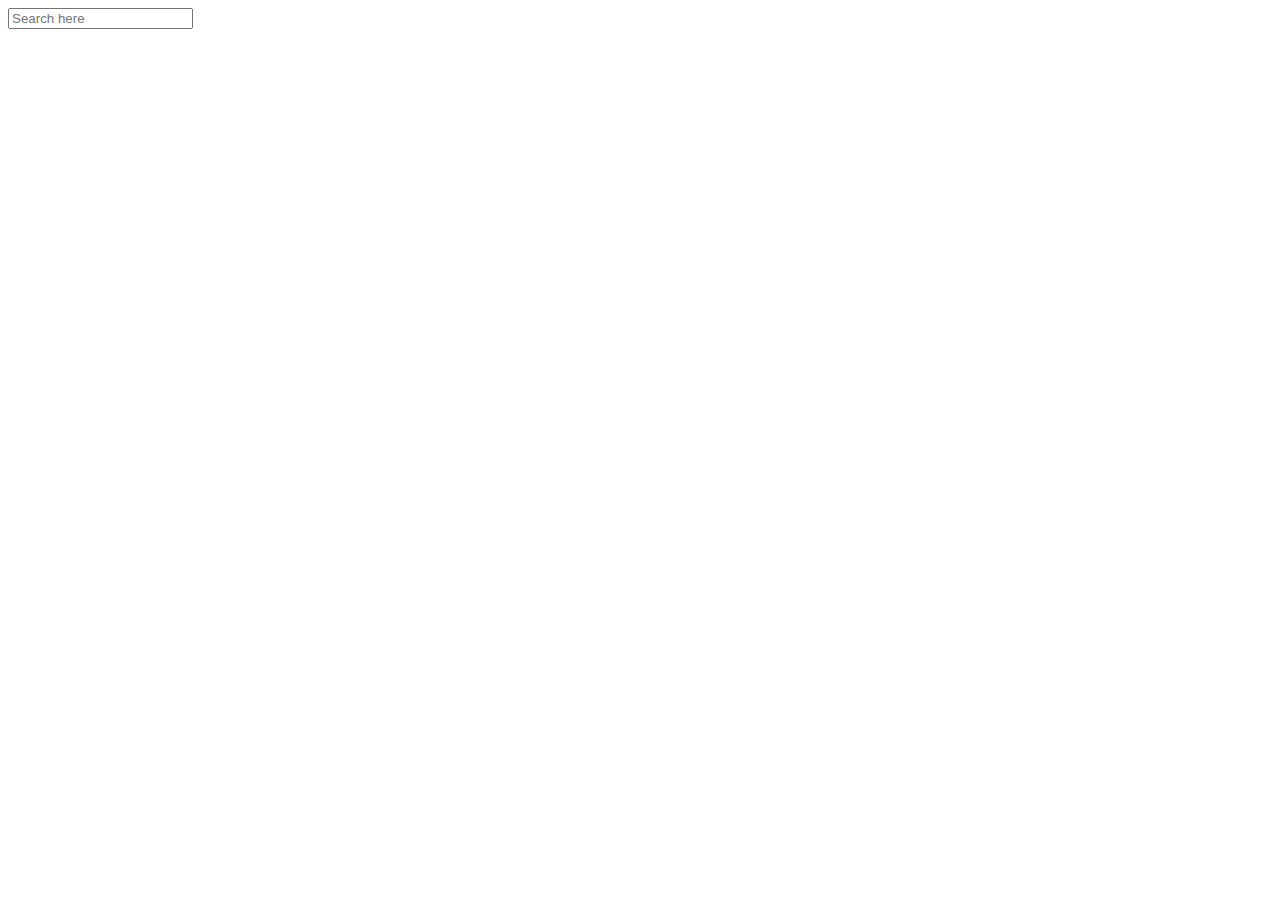
==== search.html @ 0703dc7d "Search Page Added" ====
<!DOCTYPE html>
<html lang="en">
<head>
    <meta charset="UTF-8">
    <meta name="viewport" content="width=device-width, initial-scale=1.0">
    <title>Search</title>
</head>
<body>
    <input type="search" placeholder="Search here">
</body>
</html>
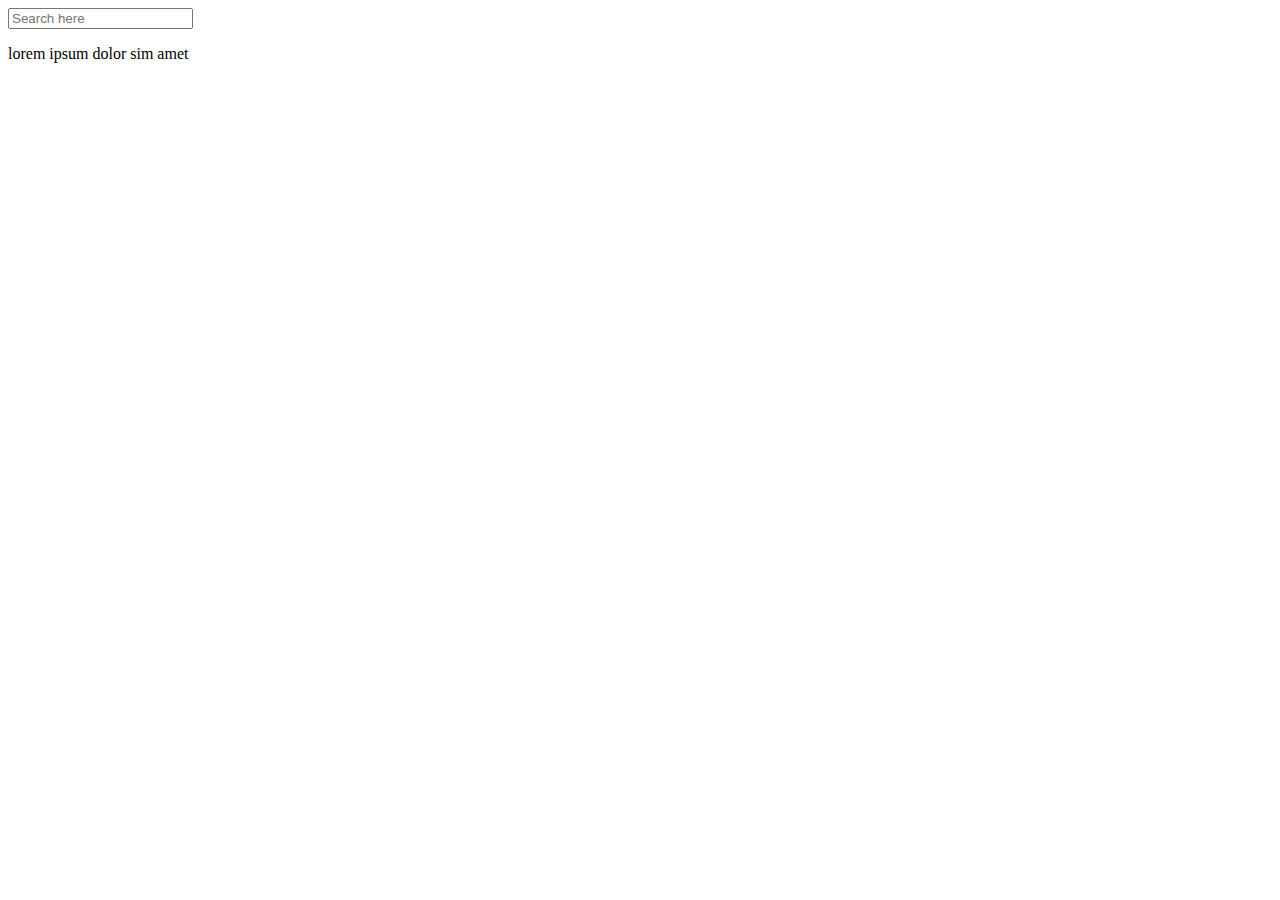
==== commit 7dcdc359: "Update search.html" ====
--- a/search.html
+++ b/search.html
@@ -7,5 +7,6 @@
 </head>
 <body>
     <input type="search" placeholder="Search here">
+    <p>lorem ipsum dolor sim amet</p>
 </body>
-</html>+</html>
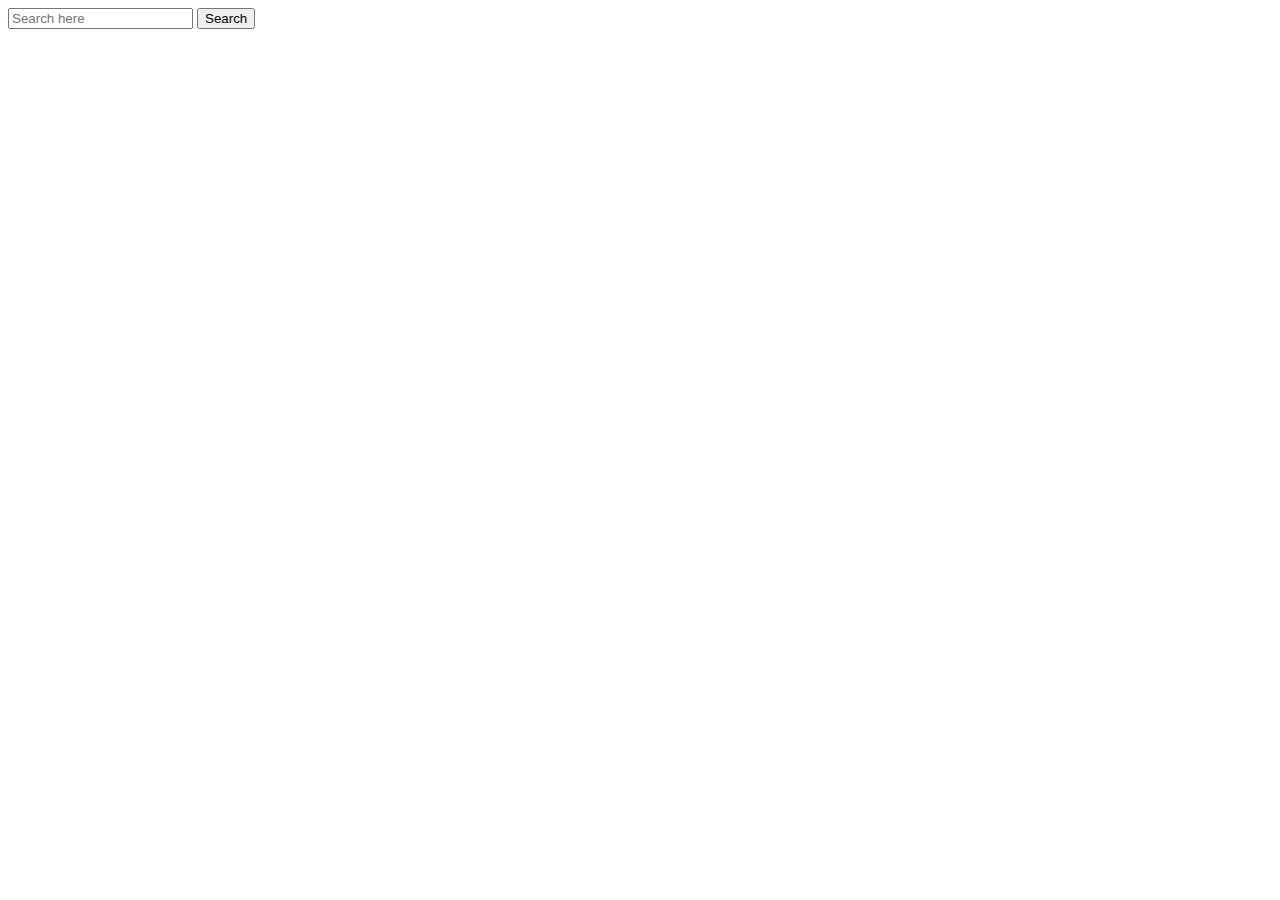
==== commit 36cfa63d: "Added search button to search,html" ====
--- a/search.html
+++ b/search.html
@@ -7,6 +7,6 @@
 </head>
 <body>
     <input type="search" placeholder="Search here">
-    <p>lorem ipsum dolor sim amet</p>
+    <button type="submit">Search</button>
 </body>
-</html>
+</html>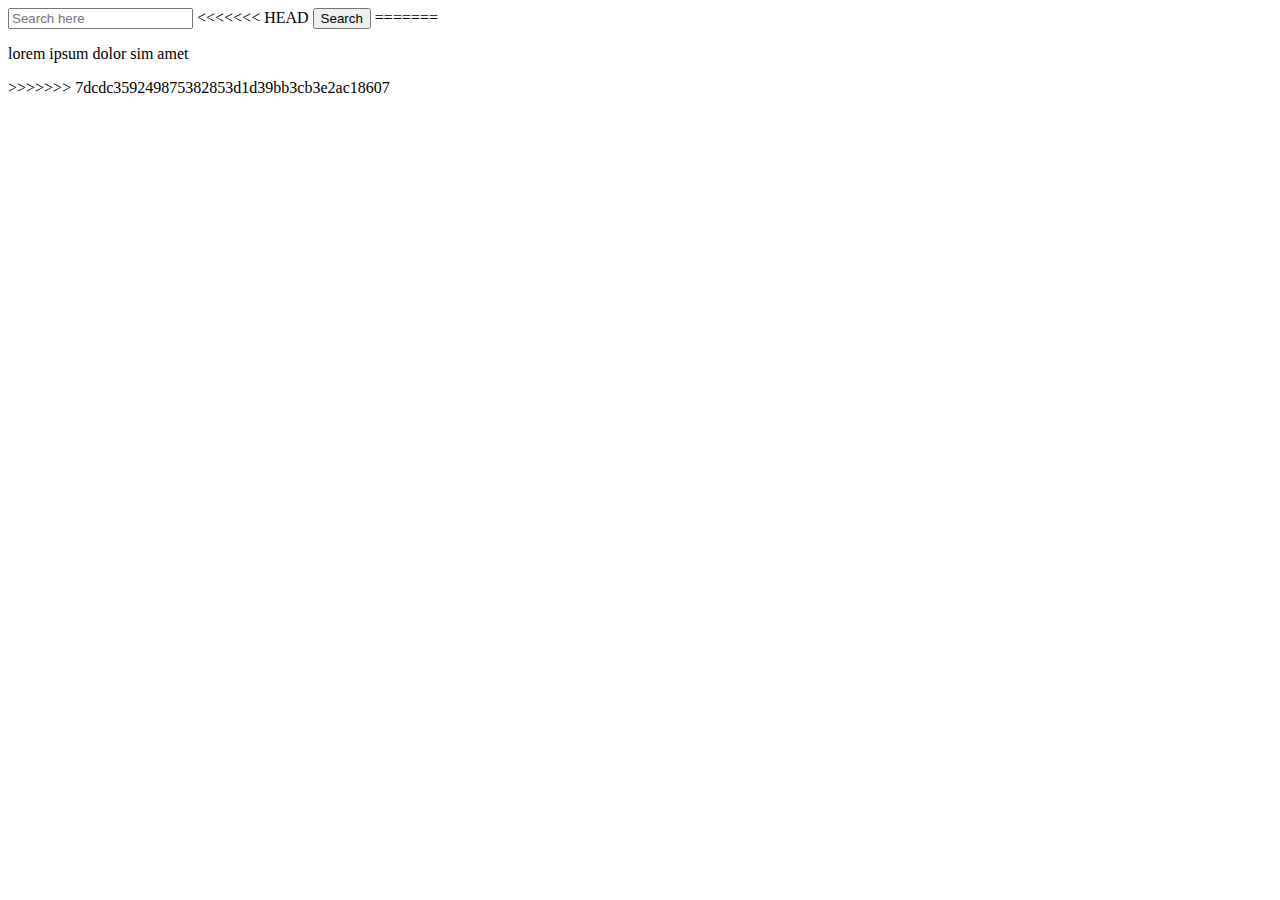
==== commit fdd3997a: "Merged both in origin and local search" ====
--- a/search.html
+++ b/search.html
@@ -7,6 +7,10 @@
 </head>
 <body>
     <input type="search" placeholder="Search here">
+<<<<<<< HEAD
     <button type="submit">Search</button>
+=======
+    <p>lorem ipsum dolor sim amet</p>
+>>>>>>> 7dcdc359249875382853d1d39bb3cb3e2ac18607
 </body>
-</html>+</html>
